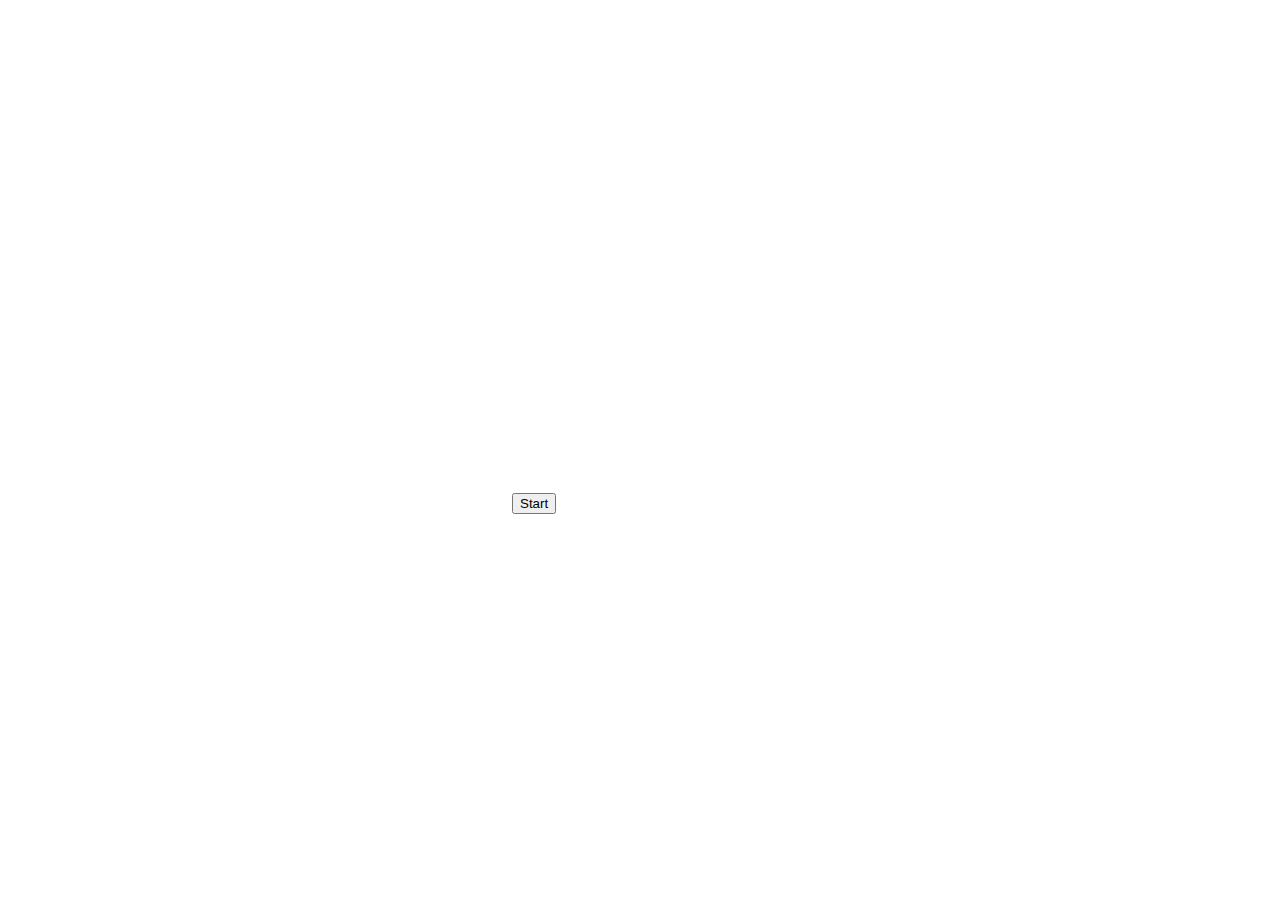
==== camera.html @ a7e4aa18 "Add files via upload" ====
<!DOCTYPE html>
<html lang="en">
<head>
    <meta charset="UTF-8">
    <meta http-equiv="X-UA-Compatible" content="IE=edge">
    <meta name="viewport" content="width=device-width, initial-scale=1.0">
    <title>Camera</title>
</head>
<body>
    <video id="video" height="500" width="500"></video>
    <button id="button">Start</button>
    
    <script>
        var video = document.querySelector('#video');
        var button = document.querySelector('#button');
        var isPlaying = false;
        button.addEventListener('click', function(){
            if(!isPlaying){
                startCamera();
                isPlaying = true;
                button.innerHTML = 'Stop';
            }else{
                stopCamera();
                isPlaying = false;
                button.innerHTML = 'Start';
            }
        });

        function startCamera(){
            if(navigator.mediaDevices && navigator.mediaDevices.getUserMedia){
                navigator.mediaDevices.getUserMedia({
                    audio:true,
                    video:{
                        height:500,
                        width:500,
                    }
                }).then(function(stream){
                    video.srcObject = stream;
                    window.localStream = stream;
                    video.play();
                });
            }else{
                alert("Can not access webcam.");
            }
        }

        function stopCamera(){
            video.pause();
            localStream.getTracks().forEach( (track) => {
                track.stop();
            });
        }
    </script>
</body>
</html>
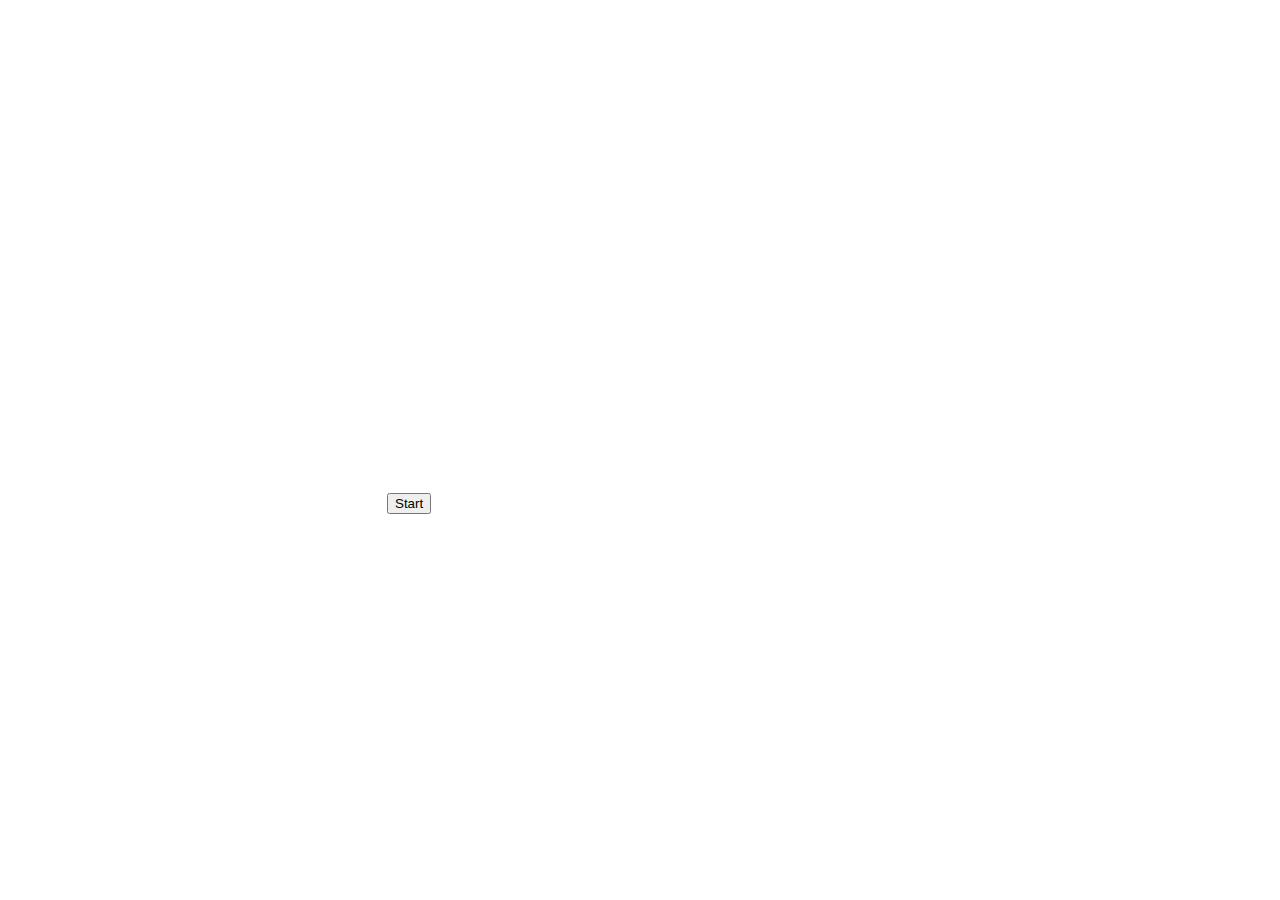
==== commit c618c751: "Update camera.html" ====
--- a/camera.html
+++ b/camera.html
@@ -3,11 +3,11 @@
 <head>
     <meta charset="UTF-8">
     <meta http-equiv="X-UA-Compatible" content="IE=edge">
-    <meta name="viewport" content="width=device-width, initial-scale=1.0">
+    <!--<meta name="viewport" content="width=device-width, initial-scale=1.0">-->
     <title>Camera</title>
 </head>
 <body>
-    <video id="video" height="500" width="500"></video>
+    <video id="video" height="500" width="375" autoplay="true"></video>
     <button id="button">Start</button>
     
     <script>
@@ -27,17 +27,14 @@
         });
 
         function startCamera(){
-            if(navigator.mediaDevices && navigator.mediaDevices.getUserMedia){
+            if(navigator.mediaDevices.getUserMedia){
                 navigator.mediaDevices.getUserMedia({
-                    audio:true,
-                    video:{
-                        height:500,
-                        width:500,
-                    }
+                    video:true
                 }).then(function(stream){
                     video.srcObject = stream;
-                    window.localStream = stream;
-                    video.play();
+                    //video.play();
+                }).catch(function(error){
+                    alert("Error: "+error.message);
                 });
             }else{
                 alert("Can not access webcam.");
@@ -46,10 +43,7 @@
 
         function stopCamera(){
             video.pause();
-            localStream.getTracks().forEach( (track) => {
-                track.stop();
-            });
         }
     </script>
 </body>
-</html>+</html>
